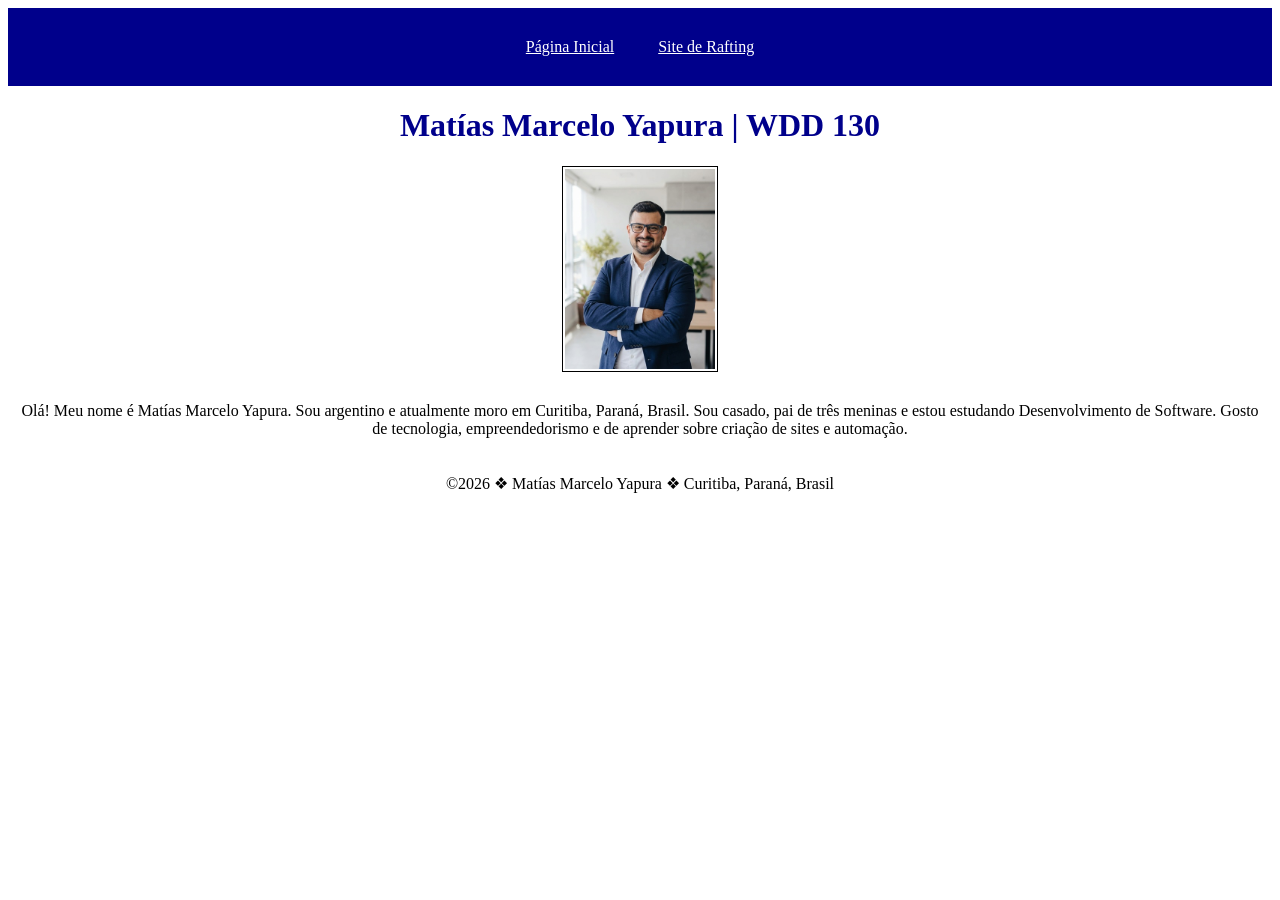
==== index.html @ 7aba142c "Adicionar estilos CSS à página inicial" ====
<!DOCTYPE html>
<html lang="pt-BR">

<head>
    <meta charset="utf-8">
    <meta name="viewport" content="width=device-width, initial-scale=1.0">
    <title>Matías Marcelo Yapura | WDD 130</title>
    <link rel="stylesheet" href="estilos/estilos.css">
</head>

<body>
    <header>
        <nav>
            <a href="#">Página Inicial</a>
            <a href="wwr/">Site de Rafting</a>
        </nav>
    </header>

    <main>
        <h1>Matías Marcelo Yapura | WDD 130</h1>

        <img src="imagens/perfil.jpg" alt="Olá, meu nome é Matías Marcelo Yapura" width="200">

        <p>
            Olá! Meu nome é Matías Marcelo Yapura. Sou argentino e atualmente
            moro em Curitiba, Paraná, Brasil. Sou casado, pai de três meninas
            e estou estudando Desenvolvimento de Software. Gosto de tecnologia,
            empreendedorismo e de aprender sobre criação de sites e automação.
        </p>
    </main>

    <footer>
        <p>&copy;2026 ❖ Matías Marcelo Yapura ❖ Curitiba, Paraná, Brasil</p>
    </footer>
</body>

</html>
---- estilos/estilos.css ----
nav {
    background-color: darkblue;
    padding: 10px;
}

nav a {
    color: white;
    display: inline-block;
    padding: 20px;
}
h1{
    color: darkblue;
}

img {
    width: 150px; 
    height: auto;
    border: 1px solid black;
    padding: 2px;
    box-shadow: o 0 30px gray;
}

p{
    padding: 10px;
}

body {
    text-align: center;
}
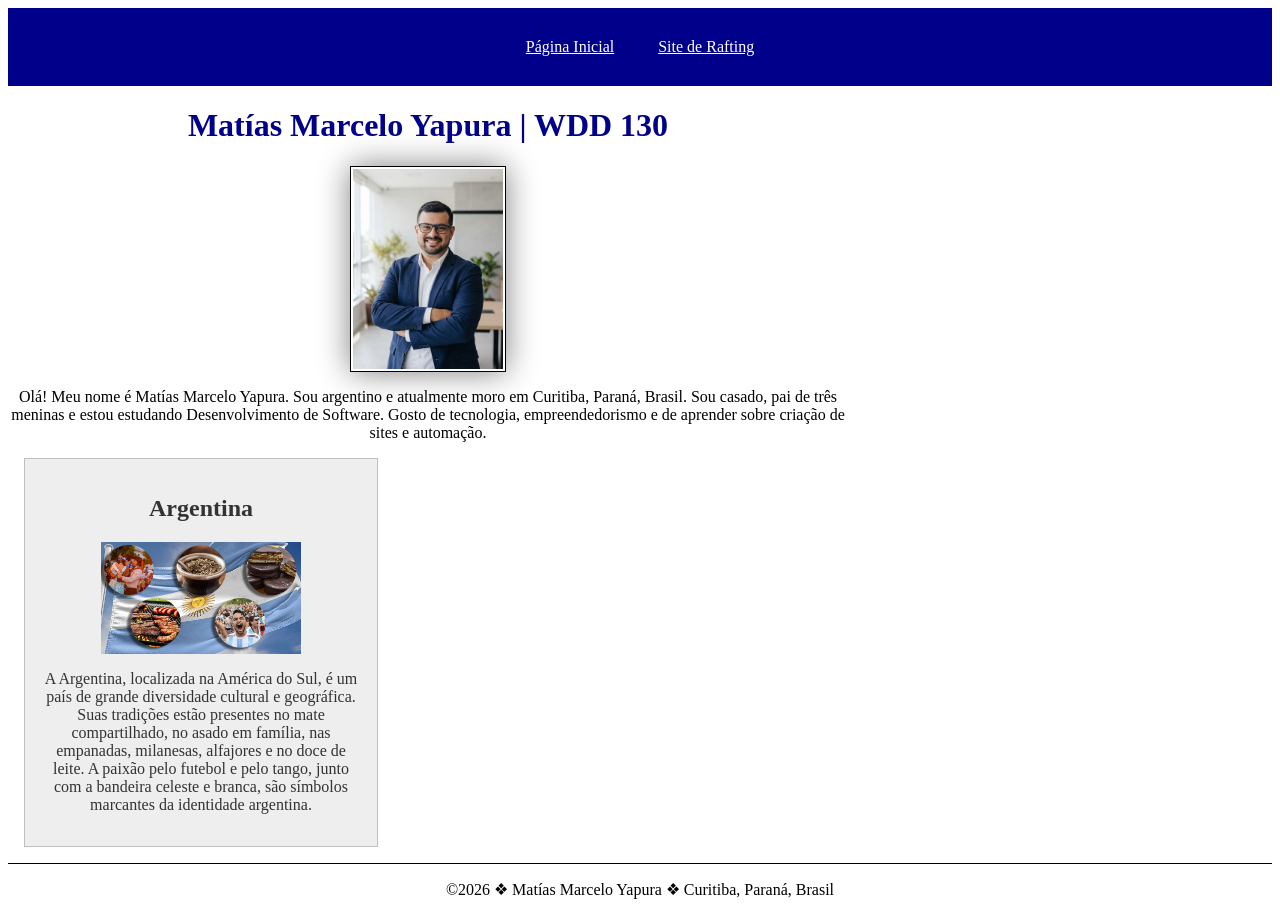
==== commit 68fd27c5: "Adicionar informações sobre a Argentina e atualizar estilos" ====
--- a/index.html
+++ b/index.html
@@ -1,10 +1,12 @@
-<!DOCTYPE html>
-<html lang="pt-BR">
-
 <head>
     <meta charset="utf-8">
     <meta name="viewport" content="width=device-width, initial-scale=1.0">
+
     <title>Matías Marcelo Yapura | WDD 130</title>
+
+    <meta name="description" content="Página inicial de Matías Marcelo Yapura para o curso WDD 130, com informações sobre o aluno e seus projetos de desenvolvimento web.">
+    <meta name="author" content="Matías Marcelo Yapura">
+
     <link rel="stylesheet" href="estilos/estilos.css">
 </head>
 
@@ -28,6 +30,21 @@
             empreendedorismo e de aprender sobre criação de sites e automação.
         </p>
     </main>
+    <aside>
+        <h2>Argentina</h2>
+
+        <img src="imagens/argentina.webp"
+             alt="Elementos representativos da cultura argentina">
+
+        <p>
+            A Argentina, localizada na América do Sul, é um país de grande diversidade
+        cultural e geográfica. Suas tradições estão presentes no mate compartilhado,
+        no asado em família, nas empanadas, milanesas, alfajores e no doce de leite.
+        A paixão pelo futebol e pelo tango, junto com a bandeira celeste e branca,
+        são símbolos marcantes da identidade argentina.
+        </p>
+    </aside>
+
 
     <footer>
         <p>&copy;2026 ❖ Matías Marcelo Yapura ❖ Curitiba, Paraná, Brasil</p>
--- a/estilos/estilos.css
+++ b/estilos/estilos.css
@@ -8,22 +8,43 @@
     display: inline-block;
     padding: 20px;
 }
-h1{
+
+h1 {
     color: darkblue;
 }
 
-img {
-    width: 150px; 
+main {
+    max-width: 840px;
+}
+aside {
+    width: 20rem;
+    margin: 1rem;
+    border: 1px solid rgb(0 0 0 / 0.2);
+    padding: 1rem;
+    background-color: #eee;
+    color: #333;
+}
+aside img {
+    width: 200px;
+    height: auto;
+}
+main img {
+    width: 150px;
     height: auto;
     border: 1px solid black;
     padding: 2px;
-    box-shadow: o 0 30px gray;
+    box-shadow: 0 0 30px gray;
 }
 
-p{
-    padding: 10px;
+p {
+    padding: 0;
 }
 
 body {
     text-align: center;
+}
+footer {
+    margin-top: 15px;
+    border-top: 1px solid #000;
+    text-align: center;
 }
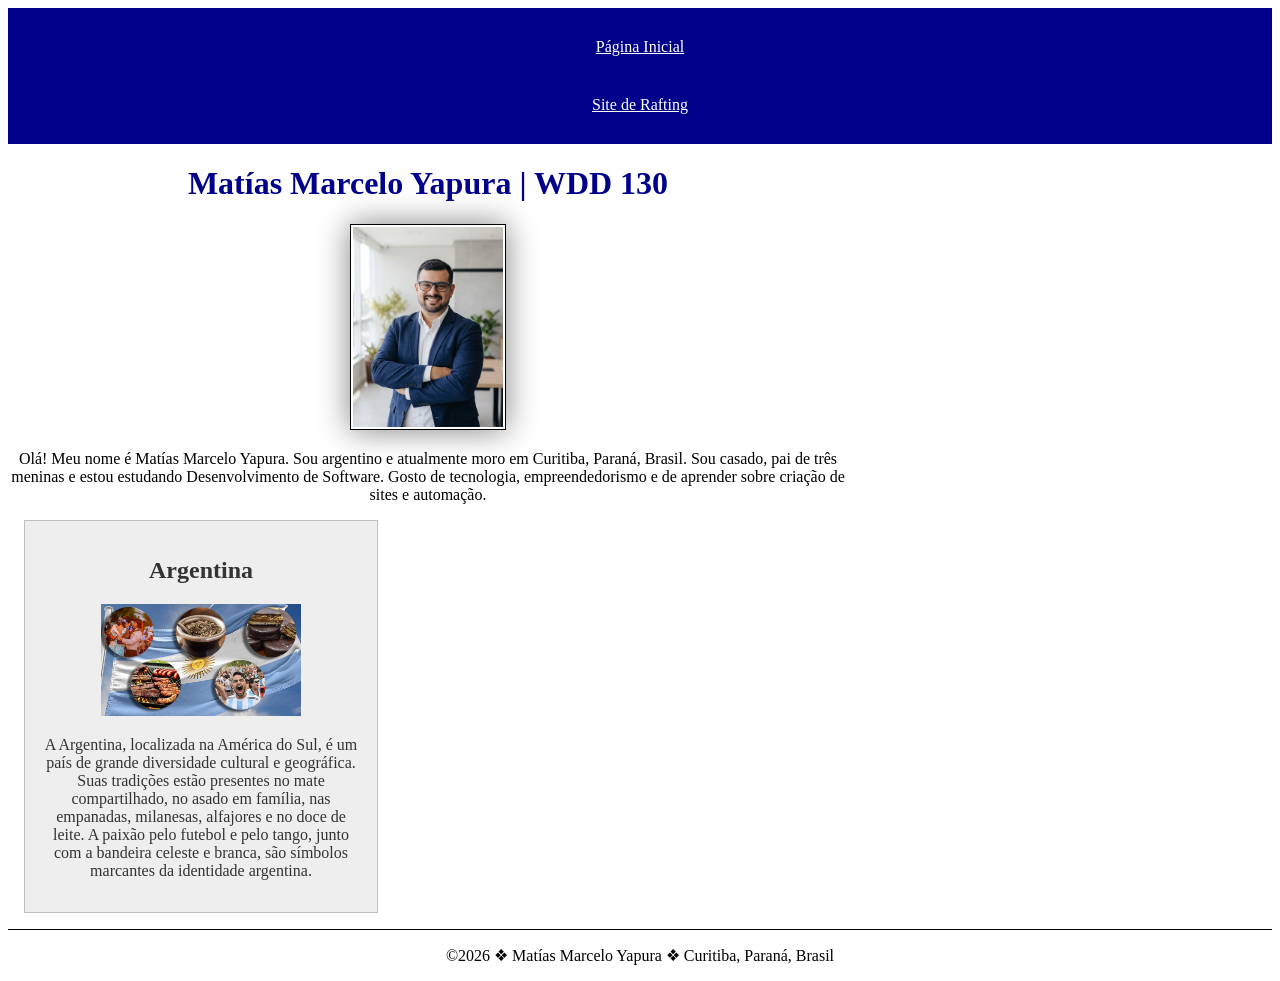
==== commit 20b7278d: "correccion" ====
--- a/index.html
+++ b/index.html
@@ -1,3 +1,6 @@
+<!DOCTYPE html>
+<html lang="pt-br">
+
 <head>
     <meta charset="utf-8">
     <meta name="viewport" content="width=device-width, initial-scale=1.0">
--- a/estilos/estilos.css
+++ b/estilos/estilos.css
@@ -5,7 +5,7 @@
 
 nav a {
     color: white;
-    display: inline-block;
+    display: block;
     padding: 20px;
 }
 
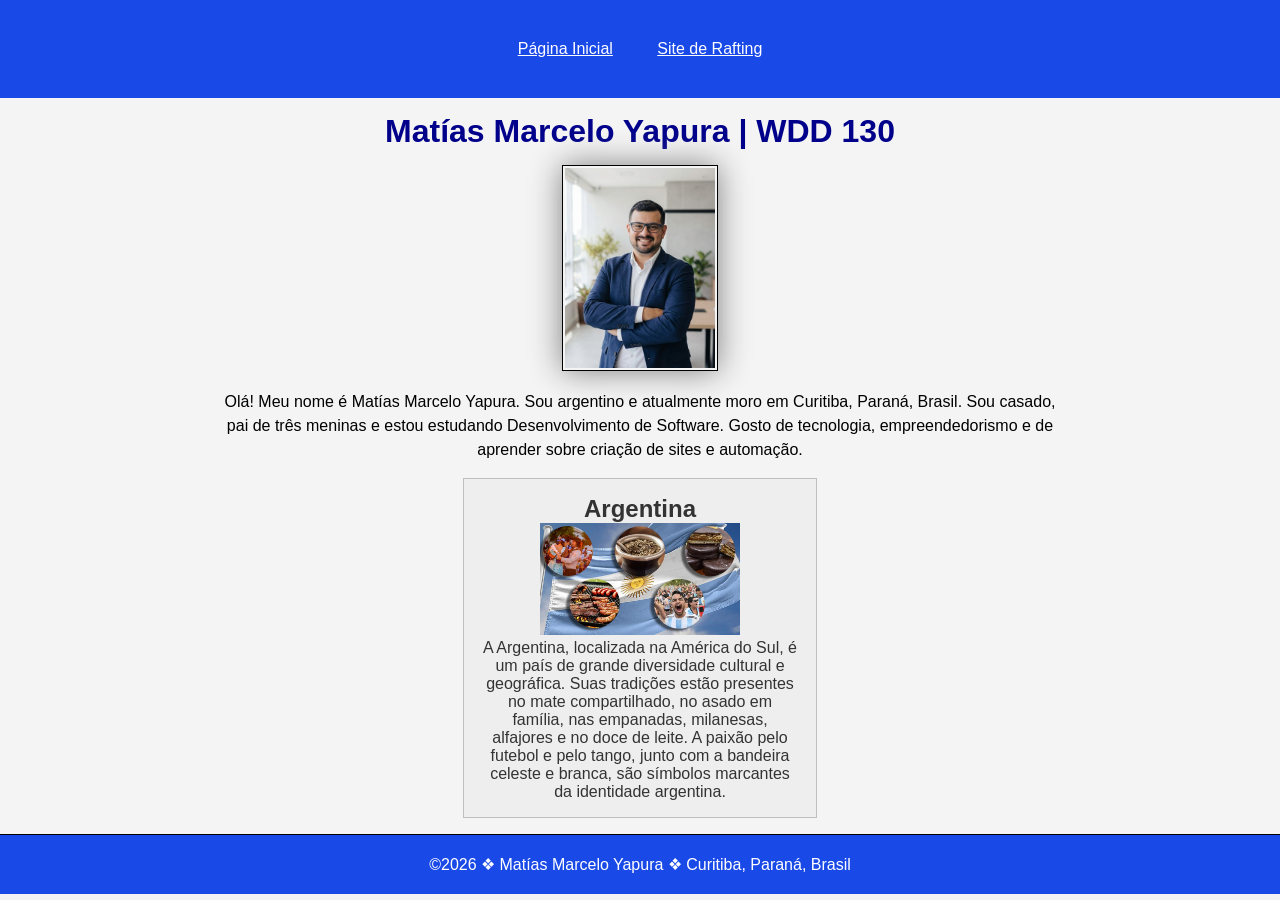
==== commit 25955e97: "correcção" ====
--- a/index.html
+++ b/index.html
@@ -7,7 +7,7 @@
 
     <title>Matías Marcelo Yapura | WDD 130</title>
 
-    <meta name="description" content="Página inicial de Matías Marcelo Yapura para o curso WDD 130, com informações sobre o aluno e seus projetos de desenvolvimento web.">
+    <meta name="description" content="Página pessoal de Matías Marcelo Yapura criada para o curso WDD 130, com o objetivo de apresentar o aluno e seus projetos de desenvolvimento web.">
     <meta name="author" content="Matías Marcelo Yapura">
 
     <link rel="stylesheet" href="estilos/estilos.css">
--- a/estilos/estilos.css
+++ b/estilos/estilos.css
@@ -1,33 +1,38 @@
-nav {
-    background-color: darkblue;
-    padding: 10px;
+* {
+    margin: 0;
+    padding: 0;
+}
+
+body {
+    font-family: Arial, Helvetica, sans-serif;
+    background-color: #f4f4f4;
+}
+
+header, footer {
+    background-color: #1949e7;
+    color: #fff;
+    text-align: center;
+    padding: 20px;
 }
 
 nav a {
     color: white;
-    display: block;
+    display: inline-block;
     padding: 20px;
 }
 
 h1 {
     color: darkblue;
+    text-align: center;
+    margin: 15px 0;
 }
 
 main {
     max-width: 840px;
+    margin: 0 auto;
+    text-align: center;
 }
-aside {
-    width: 20rem;
-    margin: 1rem;
-    border: 1px solid rgb(0 0 0 / 0.2);
-    padding: 1rem;
-    background-color: #eee;
-    color: #333;
-}
-aside img {
-    width: 200px;
-    height: auto;
-}
+
 main img {
     width: 150px;
     height: auto;
@@ -36,15 +41,35 @@
     box-shadow: 0 0 30px gray;
 }
 
+main p {
+    margin: 15px 0;
+    line-height: 1.5;
+}
+
+aside {
+    width: 20rem;
+    margin: 1rem auto;
+    border: 1px solid rgb(0 0 0 / 0.2);
+    padding: 1rem;
+    background-color: #eee;
+    color: #333;
+    text-align: center;
+}
+
+aside img {
+    width: 200px;
+    height: auto;
+}
+
 p {
     padding: 0;
 }
 
-body {
-    text-align: center;
-}
 footer {
+    background-color: #1949e7;
+    color: white;
     margin-top: 15px;
     border-top: 1px solid #000;
+    padding: 20px;
     text-align: center;
 }
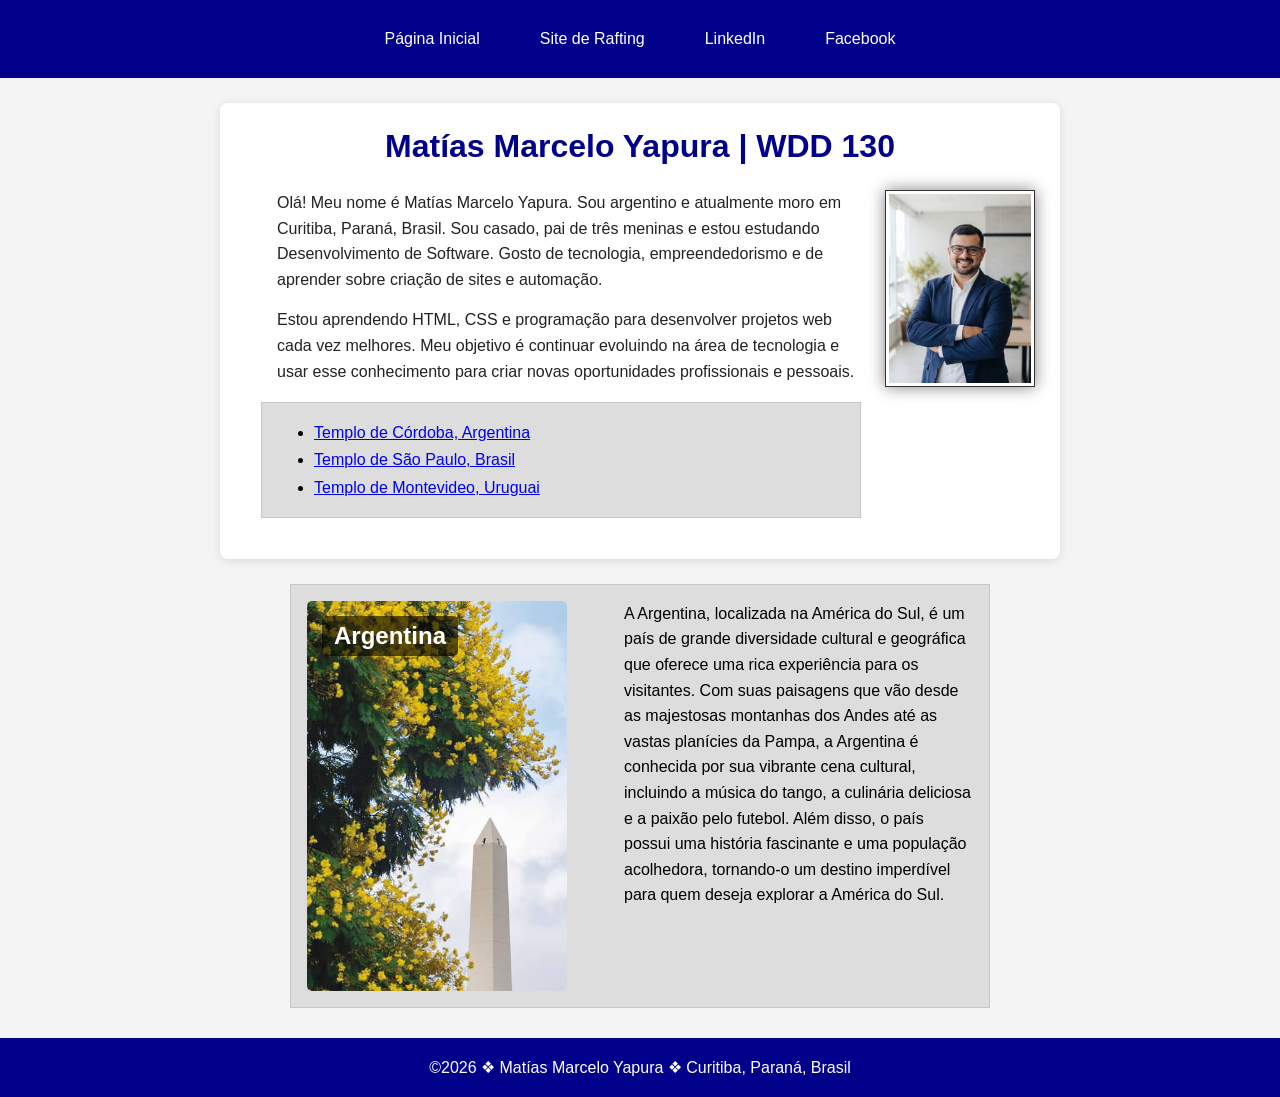
==== commit 038e98ee: "modificação de pagina" ====
--- a/index.html
+++ b/index.html
@@ -7,51 +7,100 @@
 
     <title>Matías Marcelo Yapura | WDD 130</title>
 
-    <meta name="description" content="Página pessoal de Matías Marcelo Yapura criada para o curso WDD 130, com o objetivo de apresentar o aluno e seus projetos de desenvolvimento web.">
+    <meta name="description"
+        content="Página pessoal de Matías Marcelo Yapura criada para o curso WDD 130, com o objetivo de apresentar o aluno e seus projetos de desenvolvimento web.">
+
     <meta name="author" content="Matías Marcelo Yapura">
 
     <link rel="stylesheet" href="estilos/estilos.css">
 </head>
 
 <body>
+
     <header>
         <nav>
             <a href="#">Página Inicial</a>
             <a href="wwr/">Site de Rafting</a>
+            <a href="https://linkedin.com" target="_blank">LinkedIn</a>
+            <a href="https://facebook.com" target="_blank">Facebook</a>
         </nav>
     </header>
 
     <main>
+
         <h1>Matías Marcelo Yapura | WDD 130</h1>
 
-        <img src="imagens/perfil.jpg" alt="Olá, meu nome é Matías Marcelo Yapura" width="200">
+        <img src="imagens/perfil.jpg"
+            alt="Olá, meu nome é Matías Marcelo Yapura"
+            width="200">
 
-        <p>
+        <p class="identacao">
             Olá! Meu nome é Matías Marcelo Yapura. Sou argentino e atualmente
             moro em Curitiba, Paraná, Brasil. Sou casado, pai de três meninas
             e estou estudando Desenvolvimento de Software. Gosto de tecnologia,
             empreendedorismo e de aprender sobre criação de sites e automação.
         </p>
+
+        <p class="identacao">
+            Estou aprendendo HTML, CSS e programação para desenvolver projetos
+            web cada vez melhores. Meu objetivo é continuar evoluindo na área
+            de tecnologia e usar esse conhecimento para criar novas
+            oportunidades profissionais e pessoais.
+        </p>
+
+        <ul class="caixa identacao">
+            <li>
+                <a href="https://churchofjesuschristtemples.org/cordoba-argentina-temple/"
+                    target="_blank">
+                    Templo de Córdoba, Argentina
+                </a>
+            </li>
+
+            <li>
+                <a href="https://churchofjesuschristtemples.org/sao-paulo-brazil-temple/"
+                    target="_blank">
+                    Templo de São Paulo, Brasil
+                </a>
+            </li>
+
+            <li>
+                <a href="https://churchofjesuschristtemples.org/montevideo-uruguay-temple/"
+                    target="_blank">
+                    Templo de Montevideo, Uruguai
+                </a>
+            </li>
+        </ul>
+
     </main>
-    <aside>
-        <h2>Argentina</h2>
 
-        <img src="imagens/argentina.webp"
-             alt="Elementos representativos da cultura argentina">
+    <aside class="caixa">
+    <div class="argentina-conteudo">
+        <div class="argentina-imagem">
+            <h2>Argentina</h2>
 
-        <p>
+            <img src="imagens/argentina_representativa.jpg"
+                alt="Paisagem representativa da Argentina">
+        </div>
+
+        <p class="identacao">
             A Argentina, localizada na América do Sul, é um país de grande diversidade
-        cultural e geográfica. Suas tradições estão presentes no mate compartilhado,
-        no asado em família, nas empanadas, milanesas, alfajores e no doce de leite.
-        A paixão pelo futebol e pelo tango, junto com a bandeira celeste e branca,
-        são símbolos marcantes da identidade argentina.
+            cultural e geográfica que oferece uma rica experiência para os visitantes.
+            Com suas paisagens que vão desde as majestosas montanhas dos Andes até as vastas planícies da Pampa, 
+            a Argentina é conhecida por sua vibrante cena cultural, 
+            incluindo a música do tango, a culinária deliciosa e a paixão pelo futebol.
+            Além disso, o país possui uma história fascinante e uma população acolhedora,
+            tornando-o um destino imperdível para quem deseja explorar a América do Sul.
         </p>
-    </aside>
-
+            
+    </div>
+</aside>
 
     <footer>
-        <p>&copy;2026 ❖ Matías Marcelo Yapura ❖ Curitiba, Paraná, Brasil</p>
+        <p>
+            &copy;2026 ❖ Matías Marcelo Yapura ❖ Curitiba, Paraná, Brasil
+        </p>
     </footer>
+
 </body>
 
 </html>
--- a/estilos/estilos.css
+++ b/estilos/estilos.css
@@ -1,75 +1,195 @@
+/* Reset CSS do meu projeto */
+
 * {
     margin: 0;
     padding: 0;
+    box-sizing: border-box;
 }
 
 body {
     font-family: Arial, Helvetica, sans-serif;
     background-color: #f4f4f4;
+    color: #222;
 }
 
-header, footer {
-    background-color: #1949e7;
-    color: #fff;
-    text-align: center;
+
+/* Cabeçalho */
+
+header {
+    background-color: darkblue;
     padding: 20px;
+}
+
+
+/* Navegação */
+
+nav {
+    max-width: 840px;
+    margin: 0 auto;
+    display: flex;
+    justify-content: center;
+    gap: 30px;
 }
 
 nav a {
     color: white;
-    display: inline-block;
-    padding: 20px;
+    text-decoration: none;
+    padding: 10px 15px;
+    transition: 0.3s;
+}
+
+nav a:hover {
+    background-color: white;
+    color: darkblue;
+    border-radius: 5px;
+}
+
+
+/* Conteúdo principal */
+
+main {
+    max-width: 840px;
+    margin: 25px auto;
+    padding: 25px;
+    background-color: white;
+    border-radius: 8px;
+    box-shadow: 0 2px 10px rgb(0 0 0 / 10%);
 }
 
 h1 {
     color: darkblue;
     text-align: center;
-    margin: 15px 0;
+    margin-bottom: 25px;
 }
 
-main {
-    max-width: 840px;
-    margin: 0 auto;
-    text-align: center;
-}
+
+/* Foto de perfil */
 
 main img {
     width: 150px;
     height: auto;
-    border: 1px solid black;
-    padding: 2px;
-    box-shadow: 0 0 30px gray;
+    float: right;
+    margin: 0 0 15px 25px;
+    border: 1px solid #333;
+    padding: 3px;
+    box-shadow: 0 0 15px gray;
 }
+
+
+/* Parágrafos */
 
 main p {
     margin: 15px 0;
-    line-height: 1.5;
+    line-height: 1.6;
 }
 
-aside {
-    width: 20rem;
-    margin: 1rem auto;
-    border: 1px solid rgb(0 0 0 / 0.2);
-    padding: 1rem;
-    background-color: #eee;
-    color: #333;
-    text-align: center;
+
+/* Lista dos templos */
+
+main ul {
+    clear: both;
+    max-width: 600px;
+    margin: 25px auto;
+    line-height: 1.7;
 }
 
-aside img {
-    width: 200px;
-    height: auto;
+main ul li {
+    margin-left: 20px;
 }
 
-p {
-    padding: 0;
+
+/* Estado / País */
+
+aside {
+    position: relative;
 }
 
+
+/* Conteúdo da Argentina */
+
+.argentina-conteudo {
+    display: flex;
+    align-items: flex-start;
+    gap: 25px;
+}
+
+
+/* Área da imagem */
+
+.argentina-imagem {
+    width: 260px;
+    flex-shrink: 0;
+    position: relative;
+}
+
+
+/* Imagem da Argentina */
+
+.argentina-imagem img {
+    width: 100%;
+    height: auto;
+    display: block;
+    border-radius: 5px;
+}
+
+
+/* Título sobre a imagem */
+
+.argentina-imagem h2 {
+    position: absolute;
+    top: 15px;
+    left: 15px;
+
+    color: white;
+    background-color: rgb(0 0 0 / 60%);
+
+    padding: 6px 12px;
+    border-radius: 5px;
+}
+
+
+/* Texto ao lado da imagem */
+
+.argentina-conteudo p {
+    flex: 1;
+    margin: 0;
+    line-height: 1.6;
+    text-align: left;
+}
+
+
+/* Rodapé */
+
 footer {
-    background-color: #1949e7;
+    background-color: darkblue;
     color: white;
-    margin-top: 15px;
-    border-top: 1px solid #000;
+    text-align: center;
     padding: 20px;
-    text-align: center;
+    margin-top: 30px;
+}
+
+
+/* Seletores de Classe */
+
+.caixa {
+    margin: 1rem;
+    border: 1px solid rgb(0 0 0 / 10%);
+    padding: 1rem;
+    background-color: #ddd;
+    color: #000;
+}
+
+
+/* Identação usada na aula */
+
+.identacao {
+    padding-left: 2rem;
+}
+
+
+/* Ajuste específico da caixa Argentina */
+
+aside.caixa {
+    width: 700px;
+    margin: 25px auto;
 }
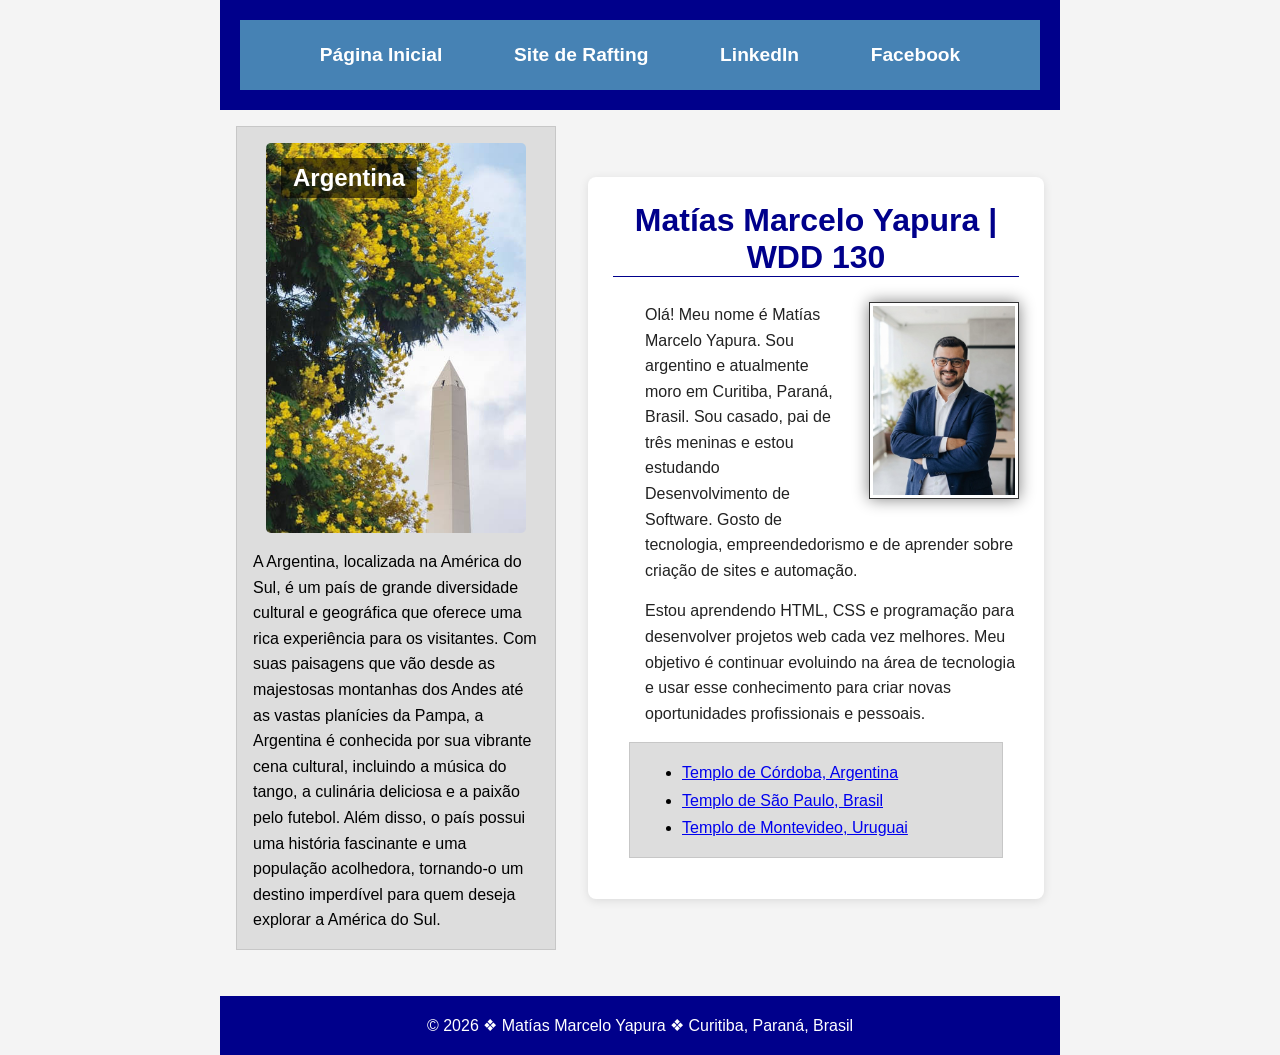
==== commit 4964e6f8: "Semana 04: aplica Flexbox e Grid na página inicial" ====
--- a/index.html
+++ b/index.html
@@ -26,78 +26,75 @@
         </nav>
     </header>
 
-    <main>
+    <div class="grid">
 
-        <h1>Matías Marcelo Yapura | WDD 130</h1>
+        <main>
 
-        <img src="imagens/perfil.jpg"
-            alt="Olá, meu nome é Matías Marcelo Yapura"
-            width="200">
+            <h1>Matías Marcelo Yapura | WDD 130</h1>
 
-        <p class="identacao">
-            Olá! Meu nome é Matías Marcelo Yapura. Sou argentino e atualmente
-            moro em Curitiba, Paraná, Brasil. Sou casado, pai de três meninas
-            e estou estudando Desenvolvimento de Software. Gosto de tecnologia,
-            empreendedorismo e de aprender sobre criação de sites e automação.
-        </p>
+            <img src="imagens/perfil.jpg" alt="Olá, meu nome é Matías Marcelo Yapura" width="200">
 
-        <p class="identacao">
-            Estou aprendendo HTML, CSS e programação para desenvolver projetos
-            web cada vez melhores. Meu objetivo é continuar evoluindo na área
-            de tecnologia e usar esse conhecimento para criar novas
-            oportunidades profissionais e pessoais.
-        </p>
+            <p class="identacao">
+                Olá! Meu nome é Matías Marcelo Yapura. Sou argentino e atualmente
+                moro em Curitiba, Paraná, Brasil. Sou casado, pai de três meninas
+                e estou estudando Desenvolvimento de Software. Gosto de tecnologia,
+                empreendedorismo e de aprender sobre criação de sites e automação.
+            </p>
 
-        <ul class="caixa identacao">
-            <li>
-                <a href="https://churchofjesuschristtemples.org/cordoba-argentina-temple/"
-                    target="_blank">
-                    Templo de Córdoba, Argentina
-                </a>
-            </li>
+            <p class="identacao">
+                Estou aprendendo HTML, CSS e programação para desenvolver projetos
+                web cada vez melhores. Meu objetivo é continuar evoluindo na área
+                de tecnologia e usar esse conhecimento para criar novas
+                oportunidades profissionais e pessoais.
+            </p>
 
-            <li>
-                <a href="https://churchofjesuschristtemples.org/sao-paulo-brazil-temple/"
-                    target="_blank">
-                    Templo de São Paulo, Brasil
-                </a>
-            </li>
+            <ul class="caixa identacao">
+                <li>
+                    <a href="https://churchofjesuschristtemples.org/cordoba-argentina-temple/" target="_blank">
+                        Templo de Córdoba, Argentina
+                    </a>
+                </li>
 
-            <li>
-                <a href="https://churchofjesuschristtemples.org/montevideo-uruguay-temple/"
-                    target="_blank">
-                    Templo de Montevideo, Uruguai
-                </a>
-            </li>
-        </ul>
+                <li>
+                    <a href="https://churchofjesuschristtemples.org/sao-paulo-brazil-temple/" target="_blank">
+                        Templo de São Paulo, Brasil
+                    </a>
+                </li>
 
-    </main>
+                <li>
+                    <a href="https://churchofjesuschristtemples.org/montevideo-uruguay-temple/" target="_blank">
+                        Templo de Montevideo, Uruguai
+                    </a>
+                </li>
+            </ul>
 
-    <aside class="caixa">
-    <div class="argentina-conteudo">
-        <div class="argentina-imagem">
-            <h2>Argentina</h2>
+        </main>
 
-            <img src="imagens/argentina_representativa.jpg"
-                alt="Paisagem representativa da Argentina">
-        </div>
+        <aside class="caixa">
+            <div class="argentina-conteudo">
+                <div class="argentina-imagem">
+                    <h2>Argentina</h2>
 
-        <p class="identacao">
-            A Argentina, localizada na América do Sul, é um país de grande diversidade
-            cultural e geográfica que oferece uma rica experiência para os visitantes.
-            Com suas paisagens que vão desde as majestosas montanhas dos Andes até as vastas planícies da Pampa, 
-            a Argentina é conhecida por sua vibrante cena cultural, 
-            incluindo a música do tango, a culinária deliciosa e a paixão pelo futebol.
-            Além disso, o país possui uma história fascinante e uma população acolhedora,
-            tornando-o um destino imperdível para quem deseja explorar a América do Sul.
-        </p>
-            
+                    <img src="imagens/argentina_representativa.jpg" alt="Paisagem representativa da Argentina">
+                </div>
+
+                <p class="identacao">
+                    A Argentina, localizada na América do Sul, é um país de grande diversidade
+                    cultural e geográfica que oferece uma rica experiência para os visitantes.
+                    Com suas paisagens que vão desde as majestosas montanhas dos Andes até as vastas planícies da Pampa,
+                    a Argentina é conhecida por sua vibrante cena cultural,
+                    incluindo a música do tango, a culinária deliciosa e a paixão pelo futebol.
+                    Além disso, o país possui uma história fascinante e uma população acolhedora,
+                    tornando-o um destino imperdível para quem deseja explorar a América do Sul.
+                </p>
+
+            </div>
+        </aside>
     </div>
-</aside>
 
     <footer>
         <p>
-            &copy;2026 ❖ Matías Marcelo Yapura ❖ Curitiba, Paraná, Brasil
+            &copy; 2026 ❖ Matías Marcelo Yapura ❖ Curitiba, Paraná, Brasil
         </p>
     </footer>
 
--- a/estilos/estilos.css
+++ b/estilos/estilos.css
@@ -13,6 +13,24 @@
 }
 
 
+/* Limite e centralização da página */
+
+header,
+footer,
+.grid {
+    max-width: 840px;
+    margin: 0 auto;
+}
+
+
+/* Grade principal */
+
+.grid {
+    display: grid;
+    align-items: center;
+}
+
+
 /* Cabeçalho */
 
 header {
@@ -24,17 +42,20 @@
 /* Navegação */
 
 nav {
-    max-width: 840px;
-    margin: 0 auto;
+    background-color: steelblue;
+    padding: 1rem;
     display: flex;
-    justify-content: center;
-    gap: 30px;
+    justify-content: space-evenly;
+    align-items: center;
 }
 
 nav a {
-    color: white;
+    display: block;
+    padding: 0.5rem;
     text-decoration: none;
-    padding: 10px 15px;
+    font-size: 1.2rem;
+    font-weight: 700;
+    color: #fff;
     transition: 0.3s;
 }
 
@@ -48,8 +69,8 @@
 /* Conteúdo principal */
 
 main {
-    max-width: 840px;
-    margin: 25px auto;
+    grid-column: 2 / 3;
+    margin: 1rem;
     padding: 25px;
     background-color: white;
     border-radius: 8px;
@@ -60,6 +81,7 @@
     color: darkblue;
     text-align: center;
     margin-bottom: 25px;
+    border-bottom: 1px solid darkblue;
 }
 
 
@@ -101,7 +123,10 @@
 /* Estado / País */
 
 aside {
+    width: 20rem;
     position: relative;
+    grid-column: 1 / 2;
+    grid-row: 1 / 2;
 }
 
 
@@ -109,16 +134,17 @@
 
 .argentina-conteudo {
     display: flex;
-    align-items: flex-start;
-    gap: 25px;
+    flex-direction: column;
+    align-items: center;
+    gap: 1rem;
 }
 
 
 /* Área da imagem */
 
 .argentina-imagem {
-    width: 260px;
-    flex-shrink: 0;
+    width: 100%;
+    max-width: 260px;
     position: relative;
 }
 
@@ -139,22 +165,20 @@
     position: absolute;
     top: 15px;
     left: 15px;
-
     color: white;
     background-color: rgb(0 0 0 / 60%);
-
     padding: 6px 12px;
     border-radius: 5px;
 }
 
 
-/* Texto ao lado da imagem */
+/* Texto da Argentina */
 
 .argentina-conteudo p {
-    flex: 1;
     margin: 0;
     line-height: 1.6;
     text-align: left;
+    padding-left: 0;
 }
 
 
@@ -169,7 +193,7 @@
 }
 
 
-/* Seletores de Classe */
+/* Seletores de classe */
 
 .caixa {
     margin: 1rem;
@@ -184,12 +208,4 @@
 
 .identacao {
     padding-left: 2rem;
-}
-
-
-/* Ajuste específico da caixa Argentina */
-
-aside.caixa {
-    width: 700px;
-    margin: 25px auto;
 }
